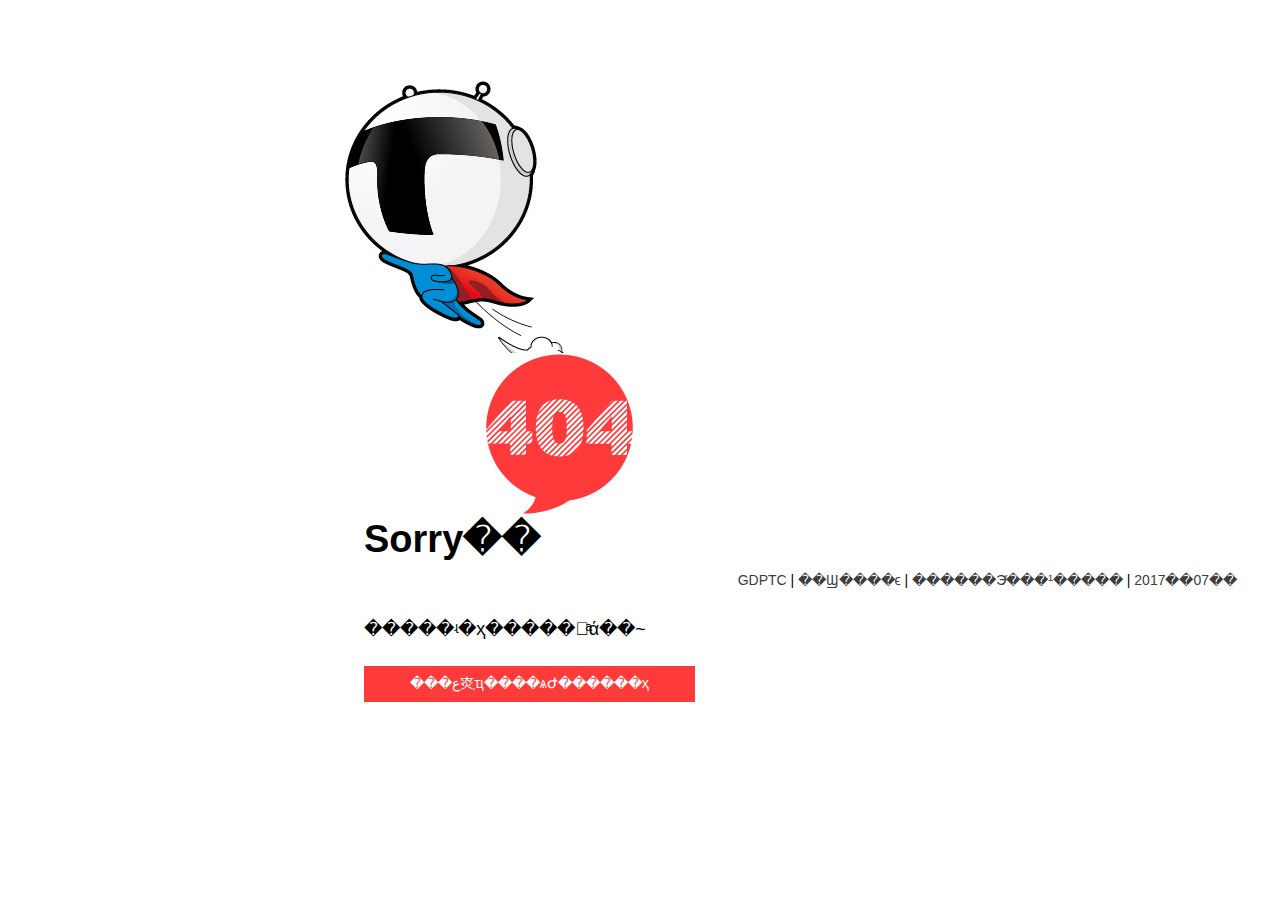
==== index.html @ f96423a0 "404" ====
<!DOCTYPE HTML PUBLIC "-//W3C//DTD HTML 4.01 Transitional//EN" "http://www.w3.org/TR/html4/loose.dtd">
<html>
 <head>
  <title>�㶫ְҵ����ѧԺ</title>
<meta name="copyright" content="Copyright   GDPTC-IOT ��Ȩ����">
  <link rel="stylesheet" href="css/style.css"/>
<link rel="stylesheet" href="css/base.css"/>
 </head>

 <body>
  <div id="errorpage">
    <div class="tfans_error">
        <div class="logo"></div>
        <div class="errortans clearfix">
        	 <div class="e404"></div>
            <p><b>Sorry��</b></p>
            <p>�����ʵ�ҳ������ͣά��~</p>
            <div class="bt" ><a href="http://www.gdptc.cn">���ع㶫ְҵ����ѧԺ������ҳ</a></div>
        </div>
    </div>
</div>
<div style="padding:20px 0;margin-top:30px;">

<div style="margin-bottom:30px;text-align:center;"><a href="http://www.gdptc.cn">GDPTC</a> | <a href="http://61.142.174.201:8002/default.shtml">��Ϣ����ϵ</a> | <a href="http://61.142.174.201:8002/article.aspx?id=622">������Эͬ���¹�����</a> | <a href="http://www.gdptc.cn">2017��07��</a></div>
</div>

 </body>
</html>
---- css/style.css ----
/*错误页面*/
#errorpage{width:600px;text-align: center;padding: 80px 0;margin:0 auto;height:360px;}
#errorpage .pinknum{color: #fe3a3b;}
#errorpage p{font-size: 18px;font-weight: bold;padding-top: 30px;}
#errorpage .greyspan{color: #999;}
#errorpage i{font-size: 72px;color: #ccc;}
#errorpage .errorsug{margin: 12px auto 62px;text-align: left;display: inline-block;*display: inline;}
#errorpage .errorsug p{font-size: 14px;padding-top: 6px;text-indent: 15px;}
#errorpage .bt a{background: #fe3a3b;padding: 9px 46px 11px;*padding: 7px 24px 9px;color: #fff;border: 0;font-size: 14px;}

#errorpage .tfans_error .tfans{float: left;}
#errorpage .tfans_error .errortans{margin: 0;text-align: left;float: left;z-index: 5;height: 300px;position: relative;padding: 80px 0 0 24px;}
#errorpage .tfans_error .errortans .ter{position: absolute; left: 155px; top: 10px; z-index: 3; }
#errorpage .tfans_error .errortans p{font-weight: normal;z-index: 10;position: relative;}
#errorpage .tfans_error .errortans p b{font-size: 38px; }
#errorpage .tfans_error .errortans div{margin-top: 30px; }
#errorpage .tfans_error .errortans div button{font-size: 17px; padding: 3px 42px 5px; border-radius: 3px; }

#errorpage .logo{display: inline-block;float: left;height:303px; width:256px;background: url(../images/tfans.jpg);}
#errorpage .info{display: inline-block;float: left;position: relative;}
#errorpage .e404{display: inline-block;position:absolute;top: -60px;left: 145px;;height:164px; width:150px;background: url(../images/404.jpg);}
#errorpage .lh{height:90px;}
#errorpage .err{font-size: 36px;}


/*右侧菜单*/
.left_floating{ position:fixed; _position:absolute;right:15px;_right:10px;z-index:9999; bottom:200px;}
.left_floating a:hover{ text-decoration:none;}
.left_floating ul{ /* background: #6a6a6c; */ margin:0px; padding:0px;}
.left_floating ul li{ text-align:center; width: 45px; height: 45px; position: relative; margin-bottom: 1px;}
.left_floating .floating_div{width:45px; height:45px; overflow:hidden;}
.left_floating .floating_div .iconfont{ width:45px; height:45px; font-size:20px; display:inline-block; text-align:center; line-height:45px;}
.left_floating .floating_a {color:#dbdbdb;display: block;position: absolute;right: 0;}
a.floating_a:hover {width: 105px;background: #ff3a3b;color:#fff; text-decoration:none;}
.left_floating .floating_div:hover{ color:#fff;width: 105px; text-align:left;}
.left_floating .floating_div .floating_name{ color:#fff;  font-size:16px;}
.floating_top,.floating_shop{color:#dbdbdb;}
.floating_top .floating_ree,.floating_shop .floating_ree{ /* border-bottom:1px solid #fff; */width:45px; height:45px; overflow:hidden; line-height:45px; position:relative; font-size:20px;}
.floating_top .floating_ree .returntop{font-size:20px;}
.floating_shop .floating_ree .iconfont{ font-size:25px;}
.floating_goin .floating_ree{ line-height:58px;}
.floating_shop .floating_ree .floating_sp{font-size:25px;}
.floating_shop .floating_ree .floating_bak{ background:url(../images/bg_mini.png); width:20px; height:24px; text-align:center; position:absolute; top:2px; color:#fff; font-size:12px; left:11px; line-height:20px;}
.floating_shop .floating_ree .floating_bac{ background:url(../images/bg_mini.png); width:20px; height:24px; text-align:center; position:absolute; top:2px; color:#fff; font-size:12px; left:22px; line-height:20px;}
.left_floating ul li a{display:block;background: #6a6a6c;}
.left_floating ul li a:hover{background: #333;}

.floating_goin .floating_ree #qiao-icon-wrap{position: absolute;top: 0;left: 0;}
.floating_goin .floating_ree #qiao-icon-wrap .qiao-icon-group{width: 45px !important;height: 45px !important;background: transparent !important;}
.floating_goin .floating_ree #qiao-icon-wrap .qiao-mess-container .qiao-mess-foot-send-btn{border: 1px solid #FF3536 !important;background: #FF3536 !important;}
---- css/base.css ----
body{margin:0;font:14px/1.5 "Microsoft Yahei","Hiragino Sans GB",sans-serif;background-color:#fff}
a{color:#3d3d3d;text-decoration:none}
/*a:hover,a:focus{color:#ff3a3b;text-decoration:none}*/
.hide{display:none}
.container{margin-right:auto;margin-left:auto;*zoom:1}
.container:after{clear:both}
/*@font-face{font-family:'iconfont';src:url('/font/common/iconfont.eot');src:url('/font/common/iconfont.eot?#iefix') format('embedded-opentype')}
@font-face{font-family:'iconfont';src:url([data-uri]) format('truetype'),url([data-uri]) format('woff');font-weight:normal;font-style:normal}
.iconfont{font-family:"iconfont"!important;font-style:normal;-webkit-font-smoothing:antialiased;-webkit-text-stroke-width:0.2px;-moz-osx-font-smoothing:grayscale}*/
.btn{display:inline-block;*display:inline;*zoom:1;margin-bottom:0;font-size:14px;height:38px;line-height:38px;text-align:center;cursor:pointer;background-color:#fff;border:1px solid #FF000B;color:#FF000B;padding:0;width:148px}
.btn:hover,.btn:focus{color:#fff;outline:0;text-decoration:none;background-color:#ff4a00}
.btn[disabled]{cursor:default;opacity:.65;filter:alpha(opacity=65);-webkit-box-shadow:none;-moz-box-shadow:none;box-shadow:none;color:#e5e9ec;background:#ccd0d9}
.btn-primary{background-color:#FF000B;border-color:#FF000B;color:#fff}
.btn-primary:hover,.btn-primary:focus{color:#FF000B;border-color:#FF000B;background-color:#fff}
.container{width:1240px}
.offset4{margin-left:250px;_margin-left:250px}
.xm-plain-box .box-hd{position:relative;height:38px;border-bottom:1px solid #FF000B}
.xm-plain-box .box-hd .title{margin:0;font-size:18px;font-weight:normal;line-height:44px;color:#333;height:38px;overflow:hidden}
.xm-plain-box .box-hd .more .more-link:hover{color:#ff4a00}
.xm-plain-box .box-bd{background:#fff;margin-top:10px}
.sep{font-family:sans-serif}
.site-topbar{*position:relative;*z-index:11;height:36px;font-size:12px;line-height:36px;color:#8c8c8c;background:url(../../images/kuyu/index/bg_colorfulband.png) repeat-x top center;min-width: 990px;*min-width: 1240px;}
.wideScreen .site-topbar .site-topbar-box{width: 1240px;}
.site-topbar .site-topbar-box{margin: 0 auto;width: 990px;*width: 1240px;}
.site-topbar a{color:#3d3d3d}
.site-topbar a:hover{text-decoration:underline;}
.site-topbar .sep{cursor:default}
.site-topbar a:hover{color:#333}
.site-topbar .sep{margin:0 3px;color:#dfdfdf}
.site-topbar .topbar-nav{float:left;_width:630px;line-height:36px;}
.site-topbar .topbar-info{position:relative;float:right;_width:400px;padding-top:10px;line-height:1.5;text-align:right;cursor:default}
.site-topbar .topbar-info .user-info-menu li a:hover{background:#f3f3f3}
.wideScreen .site-header{width: 1240px;margin: 0 auto;}
.site-header{position:relative;*z-index:10;width: 990px;*width: 1240px;margin: 0 auto;}
.site-header a:hover{text-decoration:none;}
.site-header .site-logo{position:relative;float:left;margin-top: -10px;*margin-top: 10px;}
.site-header .site-logo .logo{position:relative;z-index:5;display:block;overflow:hidden;width:215px;height:54px;font:normal 10px/1.3em Microsoft Yahei,SimHei,Arial}
.site-header .site-logo .logo:hover{color:#333}
.site-header .site-logo .logo i{font-size:90px;color:#FF0000;position:relative;line-height:1em;top:-18px;margin-right:18px}
.site-header .site-logo .logo .tit{font-family:Microsoft Yahei,SimHei,Arial;margin:10px 0 6px 0;font-size:13px}
.site-header .site-logo .logo .url{font-family:Arial;margin:0}
.site-header .site-logo .logo .url b{font-weight:normal;color:#f00}
.site-header .site-logo .logo .tit,.site-header .site-logo .logo .url{display:block}
.site-header .logo-gh{float: left;margin-top:-10px;margin-left: 15px;}
.wideScreen .site-header .header-info{*width:1020px;}
.site-header .header-info{*position:relative;*z-index:2;*width:990px;margin-top:18px;margin-left:215px;_margin-left:-215px;position:relative;z-index: 999;}
.site-header .header-info .search-section{_display:inline;margin-right:100px}
.site-header .header-info .quickview-section{position:absolute;top:0;right:0}
.site-header .header-info .cart-section,.site-header .header-info .member-section{position:relative;float:left;width:100px;height:37px}
.site-header .header-info .member-section{margin-right:3px}
.site-header .header-info .mini-cart,.site-header .header-info .mini-member{position:relative;z-index:21;display:block;height:17px;padding:9px 10px;border:1px solid #E6E6E6;line-height:17px;text-align:center;color:#A5A5A5;background:#F7F7F7;font-size:14px}
.site-header .header-info .mini-cart:hover,.site-header .header-info .mini-member:hover{border-color:#E1E1E1;background:white;color:#949494;color:#777;}
.site-header .header-info .mini-cart .mini-cart-num{position:absolute;top:-25px;left:8px;width:33px;height:31px;background: url(/themes/gwmall/images/kuyu/common/bg_minicartnum.png) no-repeat;padding-bottom:8px;color:white;line-height:31px;font-size:16px;transition:all 0.25s linear;-webkit-transition:all 0.25s linear;-moz-transition:all 0.25s linear;-o-transition:all 0.25s linear}
.site-header .header-info .mini-cart:hover .mini-cart-num{-webkit-transform:translateY(-3px)}
.site-header .header-info .mini-cart .iconfont,.site-header .header-info .mini-member .iconfont{margin-right:5px;font-size:14px}
.site-header .header-info .mini-cart-list{display:none;position:absolute;top:40px;right:0;z-index:200;width:292px;padding:20px;border:1px solid #E6E6E6;font-size:12px;background:#fff}
.site-header .header-info .mini-cart-list .loading{text-align:center;margin:0 0 10px;color:#999;font-size:14px;}
.site-header .header-info .J_GlobalCart_on .mini-cart{padding-bottom:14px;border-color:#E1E1E1;border-bottom:0;color:#777;background:#fff;z-index:210}
.site-header .header-info .J_GlobalCart_on .mini-cart-list{display: block;}
.site-header .header-info .mini-cart-list ul{margin:-5px 0 20px;padding:0;list-style-type:none}
.site-header .header-info .mini-cart-list li{border-bottom:1px solid #dfdfdf;color:#333}
.site-header .header-info .mini-cart-list li a{color:#333}
.site-header .header-info .mini-cart-list li a:hover{color:#ff3a3b}
.site-header .header-info .mini-cart-list li .pic{float:left;width:65px;padding:3px 0}
.site-header .header-info .mini-cart-list li .pic img{width:60px;height:60px}
.site-header .header-info .mini-cart-list li .name{float:left;width:110px;height:36px;margin:15px 0 0;overflow:hidden;_zoom:1}
.site-header .header-info .mini-cart-list li .price{float:left;width:70px;height:36px;padding:15px 0;text-align:right}
.site-header .header-info .mini-cart-list li .btn-del{float:right;margin:15px 11px 0 0;}
.site-header .header-info .mini-cart-list li .btn-del i{font-size:10px;}
.site-header .header-info .mini-cart-list .count .total{float:left;color:#c3c3c3}
.site-header .header-info .mini-cart-list .count .total strong{display:block;color:#333;font-size:14px}
.site-header .header-info .mini-cart-list .count .total strong em{font-style:normal;color:#FF000B}
.site-header .header-info .mini-cart-list .count .btn{float:right}



.wideScreen .site-header .header-info .search-form{position:relative;width:517px;height:35px;border:1px solid #FF000B;margin:0 auto}
.wideScreen .site-header .header-info .search-form:hover .search-btn{color:#fff;background:#FF000B;border-color:#FF000B}
.wideScreen .site-header .header-info .search-form .search-text{width:398px;height:19px;*height:18px;padding:8px 15px;border:0;line-height:20px;color:#333;background:#fff}
.wideScreen .site-header .header-info .search-form .search-text:focus{outline:0}
.wideScreen .site-header .header-info .search-form .search-btn{position:absolute;top:1px;right:1px;*top:0px;*right:0px;width:87px;height:33px;*width:85px;*height:35px;border:0;*border:0;color:#FFFFFF;background:#FF000B;cursor:pointer;font-size:15px;text-indent: 18px;}
.wideScreen .site-header .header-info .search-form .search-btn-icon{position: absolute; right: 57px; top: 7px; color: #fff;cursor: pointer;}
.wideScreen .site-header .header-info .search-form .search-btn:hover{color:#fff;background:#FF000B;border-color:#FF000B}
.wideScreen .site-header .header-info .search-form .hot-words{position:absolute;top:7px;right:94px;font-size:12px}
.wideScreen .site-header .header-info .search-form .hot-words a{display:inline-block;*display:inline;*zoom:1;padding:2px 3px;margin-left:6px;color:#333;background:#f3f3f3}
.wideScreen .site-header .header-info .search-form .hot-words a:hover{background:#dfdfdf}
.wideScreen .site-header .header-info .search-form .hide{display:none}
.wideScreen .site-header .header-info .search-section{_display:inline;margin-right:130px}


.site-header .header-info .search-form{position:relative;width:380px;height:35px;border:1px solid #FF000B;margin:0 auto}
.site-header .header-info .search-form:hover .search-btn{color:#fff;background:#FF000B;border-color:#FF000B}
.site-header .header-info .search-form .search-text{width:258px;height:19px;*height:18px;padding:8px 15px;border:0;line-height:20px;color:#333;background:#fff}
.site-header .header-info .search-form .search-text:focus{outline:0}
.site-header .header-info .search-form .search-btn{position:absolute;top:1px;right:1px;*top:0px;*right:0px;width:87px;height:33px;*width:85px;*height:35px;border:0;*border:0;color:#FFFFFF;background:#FF000B;cursor:pointer;font-size:15px;text-indent: 18px;}
.site-header .header-info .search-form .search-btn-icon{position: absolute; right: 57px; top: 7px; color: #fff;cursor: pointer;}
.site-header .header-info .search-form .search-btn:hover{color:#fff;background:#FF000B;border-color:#FF000B}
.site-header .header-info .search-form .hot-words{position:absolute;top:7px;right:94px;font-size:12px}
.site-header .header-info .search-form .hot-words a{display:inline-block;*display:inline;*zoom:1;padding:2px 3px;margin-left:6px;color:#333;background:#f3f3f3}
.site-header .header-info .search-form .hot-words a:hover{background:#dfdfdf}

.site-header .header-info .search-form .hide{display:none}
.site-header .header-nav{position:relative;clear:both;height:42px;background:#404040;margin-top: 30px;z-index: 888;}
.wideScreen .site-header .header-nav .nav-main{width:1000px;}
.site-header .header-nav .nav-main{float:left;width:750px;*width:1000px !important;}
.site-header .header-nav .nav-main .nav-main-list{text-align: justify;text-justify: distribute-all-lines;-ms-text-justify: distribute-all-lines;margin:0;padding:0;list-style-type:none;display:table;width:100%;}
.site-header .header-nav .nav-category{position:relative;float:left;width:240px;height:42px;background:#FF000B}
.site-header .header-nav .btn-category-list{display:block;padding:5px 50px 5px 50px;font-size:16px;line-height:2;color:#fff;text-align:center}
.site-header .header-nav .btn-category-list:hover{color:#fff}
.site-header .header-nav .nav-category-section{display:none;position:absolute;left:0;top:42px;z-index:11;width:240px;border: solid #dfdfdf;border-width:0 0 1px;background:#fff}
.site-header .header-nav .nav-category-list{margin:0;padding:0;list-style-type:none}
.site-header .header-nav .nav-category-list a{color:#333}
.site-header .header-nav .nav-category-list .nav-category-item{*float:left;*width:100%;height:52px;border-top:1px solid #dfdfdf;color:#6d6d6d}
.site-header .header-nav .nav-category-list .nav-category-item .nav-category-content{height:42px;padding:5px 10px 5px 15px;border-left: 1px solid #dfdfdf;border-right:1px solid #dfdfdf;position:relative}
.site-header .header-nav .nav-category-list .nav-category-item.nav-category-onlytit{height:51px;}
.site-header .header-nav .nav-category-list .nav-category-item.nav-category-onlytit .nav-category-content{height:41px;}
.site-header .header-nav .nav-category-list .nav-category-item.nav-category-onlytit a{color:#666666;line-height:43px}
.site-header .header-nav .nav-category-list .nav-category-item .title{color:#ff3a3b}
.site-header .header-nav .nav-category-list .nav-category-item .title:hover{color:#000}
.site-header .header-nav .nav-category-list .nav-category-item .links{width:215px;height:21px;margin-top:1px;text-overflow:ellipsis;white-space:nowrap;overflow:hidden;_zoom:1;font-size:12px}
.site-header .header-nav .nav-category-list .nav-category-item .links a{}
.site-header .header-nav .nav-category-list .nav-category-item .links .sep{margin:0 4px;color:#bbb}
.site-header .header-nav .nav-category-list .nav-category-item .links a:hover{color:#000;text-decoration:underline}
.site-header .header-nav .nav-category-list .nav-category-item-first{border-top:0;height:51px}
.site-header .header-nav .nav-category-list .current{background-color:#fafafa;background-color:white}
.site-header .header-nav .nav-category-list .current .nav-category-content{padding-left:13px;border-left:3px solid #ff4a00;border-right:1px solid white;z-index:99}
.site-header .header-nav .nav-category-list .current.nav-category-onlytit .nav-category-content{border-right-color:#dfdfdf;}
.site-header .header-nav .nav-category-list .current .nav-category-children{display:block}
.site-header .header-nav .nav-category-children{display:none;position:absolute;top:0px;left:239px;z-index:12;_zoom:1;width:365px;border:1px solid #dfdfdf;border-top:0;background:#fff;height:579px}
.site-header .header-nav .nav-category-item-first .nav-category-children{top:0}
.site-header .header-nav .nav-category-children .children-list{margin:0;padding:25px 10px 20px 15px;list-style-type:none;position:relative;z-index:99}
.site-header .header-nav .nav-category-children .children-list h4{color:#ff3a3b;font-size:26px;font-weight:normal;text-indent:10px}
.site-header .header-nav .nav-category-children .children-list li p{padding:5px 0 12px}
.site-header .header-nav .nav-category-children .children-list li a{padding:0 5px 0 10px;line-height:32px;white-space:pre;width:152px;display:inline-block;font-size:13px}
.site-header .header-nav .nav-category-children .children-list li a:hover{background-color:#f3f3f3;background-color:rgba(0,0,0,.05)}
.site-header .header-nav .nav-category-children .children-special-section{font-size:12px;position:absolute;bottom:0;right:0}
.site-header .header-nav .nav-category-children .children-special-section a{display:block;position:absolute;bottom: -6px;right:-1px}
.site-header .header-nav .nav-category-children .children-special-section a{color:#6d6d6d}
.site-header .header-nav .nav-category-children .children-special-section a:hover{color:#333}
.site-header .header-nav .nav-main-list{position:relative;color:#fff}
.site-header .header-nav .nav-main-list .nav-main-item{white-space: nowrap;font-size:16px;line-height:20px;display:table-cell;/*display:inline-block;*//**width:14.2%;*/float:none;*float:left;*zoom:1;*display: inline;}
.site-header .header-nav .nav-main-list .nav-main-item a{position:relative;display:block;padding:11px 0;text-align:center;color:#fff}
.site-header .header-nav .nav-main-list .nav-main-item a:hover{color:#fff;background:#111}
.site-header .header-nav .nav-main-list .nav-main-item a:hover .arrow{_border-color:#333 #333 #fff}
.wideScreen .site-header .header-nav .nav-main-list .nav-main-item a .text{padding: 0 35px;}
.site-header .header-nav .nav-main-list .nav-main-item a .text{display:block;padding:0 20px}
.site-header .header-nav .nav-main-list .nav-main-item a .arrow{display:none;position:absolute;left:50%;_left:0;bottom:-3px;_bottom:-1px;z-index:12;width:0;height:0;margin-left:-8px;_font-size:0;border-width:8px;border-style:solid;border-color:transparent transparent #fff;_border-color:#404144 #404144 #fff}
.site-header .header-nav .nav-main-list .current a .arrow{display:block}
.site-header .header-nav .nav-main-list .current .nav-main-children{z-index:12}
.site-header .header-nav .nav-main-children{display:none;position:absolute;top:42px;left:-1px;z-index:11;width:1001px;line-height:1.5;background:#fff}
.site-header .header-nav .nav-main-children .children-list{margin:0;padding:0;border:1px solid #dfdfdf;border-top:0}
.site-header .header-nav .nav-main-children .children-list li{float:left;display:block;width: 499px;height: 180px;border-left:1px solid #dfdfdf}
.site-header .header-nav .nav-main-children .children-list li.first{border-left:0}
.site-header .header-nav .nav-main-children .children-list .item-detail{overflow: hidden;;position:relative;display:block;height:135px;padding: 35px 50px 10px 250px;color:#6d6d6d;text-align:left}
.site-header .header-nav .nav-main-children .children-list .item-detail:hover{color:#6d6d6d;background:#fff;box-shadow:inset 0 0 5px #dfdfdf}
.site-header .header-nav .nav-main-children .children-list .item-detail .title,.site-header .header-nav .nav-main-children .children-list .item-detail .desc,.site-header .header-nav .nav-main-children .children-list .item-detail .price{display:block}
.site-header .header-nav .nav-main-children .children-list .item-detail .title{overflow: hidden;text-overflow: ellipsis; white-space: nowrap;font-size:18px;color:#000;line-height:1.2em}
.site-header .header-nav .nav-main-children .children-list .item-detail .desc{margin-top:5px;font-size:14px}
.site-header .header-nav .nav-main-children .children-list .item-detail .price{font-size:12px;color: #FF000B;margin-bottom:5px}
.site-header .header-nav .nav-main-children .children-list .item-detail .price b{margin-right:3px;font-size:18px;font-weight:400}
.site-header .header-nav .nav-main-children .children-list .item-detail .link a{position:relative;display:block;padding:0;font-size:12px;color:#333;text-align:left;line-height:18px}
.site-header .header-nav .nav-main-children .children-list .item-detail .link a:hover{color: #FF000B;background:none}
.site-header .header-nav .nav-main-children .children-list .item-detail .link .icon{font-size:10px;color:#999}
.site-header .header-nav .nav-main-children .children-list .item-detail .thumb{position:absolute;top: 10px;left:70px}
@media (max-width:1260px){
    .site-header .header-nav .nav-main-list .nav-main-item a .text{padding:0 20px;font-size:16px}
    .site-header .header-nav .nav-main-list .nav-main-children{width:751px}
    .site-header .header-nav .nav-main-list .nav-main-children .children-list li{width:374px}
    .site-header .header-nav .nav-main-list .nav-main-children .children-list .item-detail{padding:30px 20px 30px 180px;height:140px}
    .site-header .header-nav .nav-main-list .nav-main-children .children-list .item-detail .title{font-size:20px}
    .site-header .header-nav .nav-main-list .nav-main-children .children-list .item-detail .thumb{position:absolute;top: 5px;left:10px}
    .f_links a{/* margin:0 25px!important */}
    .ft_left dl{padding: 00px 0 0 20px!important;}
}
@media (max-width:1260px){
    .container{width:990px}
    .container .box-bd{width:990px;overflow:hidden}
    .container .home-slider{width:740px;overflow:hidden}
    .site-header .header-nav .nav-main{width:750px}
    /*.mall-interactive .interactive-notice,.mall-interactive .interactive-service{width:300px!important}
    .mall-interactive .interactive-tfans{width:490px;width:368px!important}*/
}
.footer{position: relative;z-index: 1000;clear:both;padding-bottom:4px;background:url(../../images/kuyu/index/bg_colorfulband.png) repeat-x bottom center;font-size:12px;margin-top:60px;min-width: 990px;}
.f_tools{background:#f9f9f9;overflow:hidden;padding: 30px 0 20px;}
.ft_left{float:left}
.wideScreen .ft_left dl {padding:00px 30px 0 50px;}
.ft_left dl{float:left;width:170px;padding: 00px 0 0 20px;}
.ft_left dl i.icon{font-size:70px;line-height:70px;overflow:hidden}
.ft_left dt{font-size:14px;line-height:25px;color:#333}
.ft_left dd a{line-height:25px;color:#999;margin-right:10px;float:left;white-space: nowrap;}
.ft_4 dd a{margin-right:30px}
.ft_right{float:right;width:170px;height: 180px;padding-left:50px;border-left:solid 1px #ccc}
.f_search{width:140px;height:27px;padding-left:10px;background:#fff;position:relative;margin-bottom:10px;border-radius:15px}
.f_search input{height:27px;width:100px;line-height:27px;padding:0;border:none;outline:none}
.f_search a{position:absolute;right:0;top:0;width:40px;height:27px;text-align:center;line-height:27px}
.f_sns{margin-bottom:5px}
.f_sns a{color:#666;padding:0 3px}
.f_sns a:hover{color:#FF3536}
.f_sns a i{font-size:28px}
.ft_right .code{color:#999;text-align: center;}
.ft_right .code img{display:block;margin-bottom:8px;width: 130px;height: 130px;margin: 0 auto 10px;}
.ft_right .code span{font-size: 14px;font-weight: bold;color:#ff3839;display: block;} 
.f_links{background: #343434;border-top:solid 1px #454545;border-bottom:solid 1px #454545;height:40px;text-align:center}
.f_links a{}

.f_links .f_links_list{/*text-align: justify; text-justify: distribute-all-lines; -ms-text-justify: distribute-all-lines;*/ margin: 0; padding: 0; list-style-type: none; display: table; width: 100%;_display:block;_position:relative;}
.f_links .f_links_list li{white-space: nowrap;line-height:20px;display:table-cell;/* display:inline-block; *//**width:14.2%;*/*float:left;*zoom:1;*display: inline;position: relative;border-bottom: 1px dotted #999;_width:138px;_float:left;_display:block;_zoom:1;_height:40px;}
.f_links .f_links_list li a{color:#fff;line-height:40px;font-size:14px;padding: 0 39px;height: 100%;display: block;margin: 0;}
.f_links .f_links_list li a:hover{text-decoration: none;color: #999;}
.wideScreen .f_links .f_links_list li a{padding: 0 57px;}
.f_links .f_links_list li ul{/* display: none; */position: absolute;bottom: 40px;height: 0;overflow: hidden;/* z-index: 1; */left: 0;background: #343434;}
.f_links .f_links_list li:hover ul{/* display: block; */}
.f_links .f_links_list li ul li{display: block; /* border-bottom: 1px dotted #999; */}
.f_links .f_links_list li ul li a{ line-height: 30px; text-align: left;}

.f_copyright{height:46px;line-height:46px;color:#343434;background: #fff;}
.f_copyright p{line-height:46px;color:#343434}
.fc_links{float:right;line-height:46px;color:#343434}
.fc_links a{margin:0 10px;color:#343434}

.wrap {width: 990px;*width: 1240px; margin: 0 auto; }
.wideScreen .wrap {width: 1240px; }
.container {width: 990px;*width: 1240px; margin: 0 auto;overflow: hidden;}
.wideScreen .container {width: 1240px !important; }
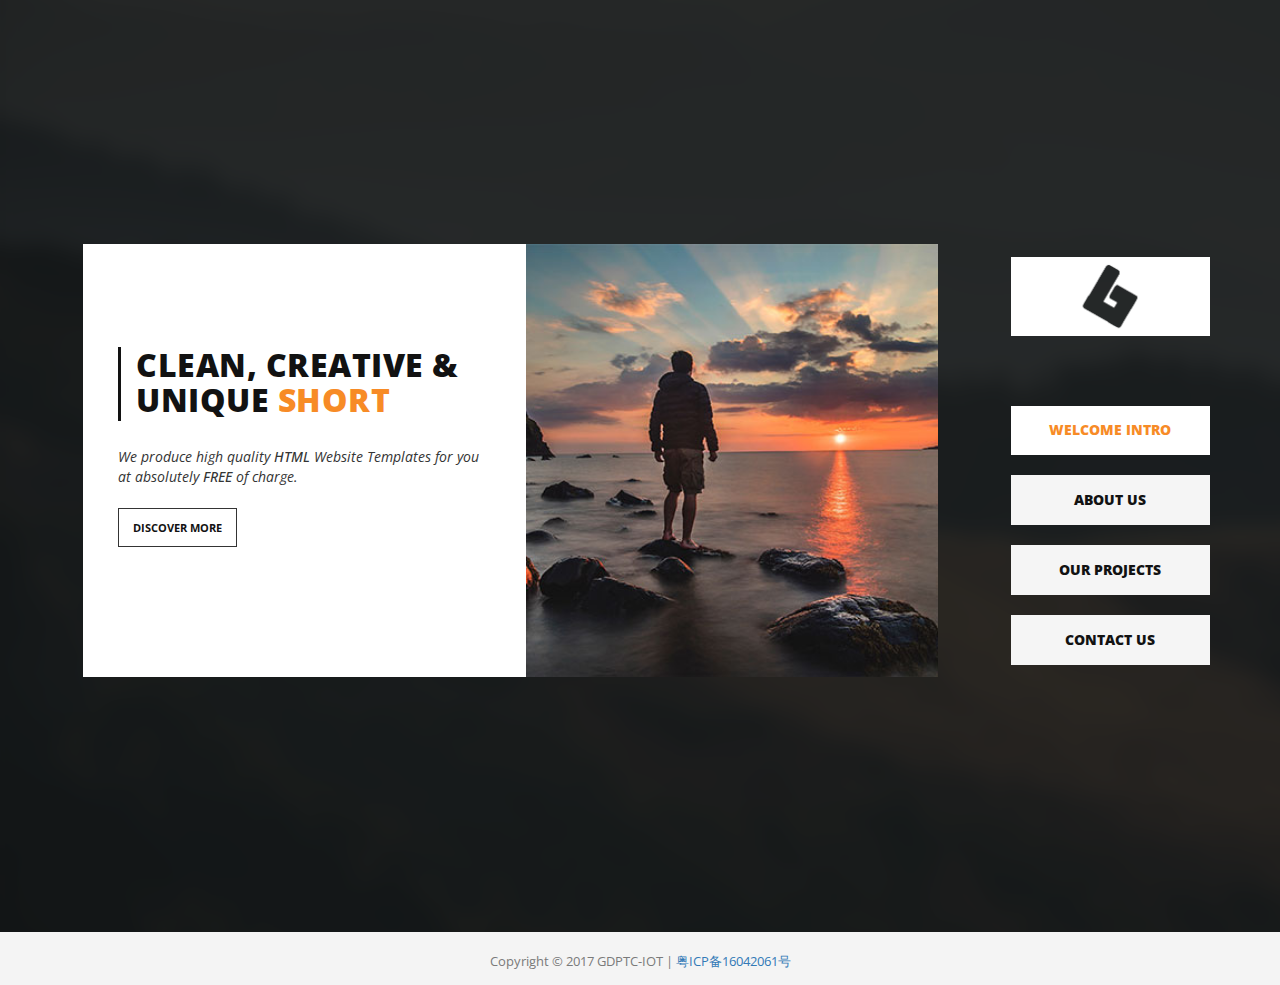
==== commit 28725171: "test" ====
--- a/index.html
+++ b/index.html
@@ -1,28 +1,299 @@
-<!DOCTYPE HTML PUBLIC "-//W3C//DTD HTML 4.01 Transitional//EN" "http://www.w3.org/TR/html4/loose.dtd">
-<html>
- <head>
-  <title>�㶫ְҵ����ѧԺ</title>
-<meta name="copyright" content="Copyright   GDPTC-IOT ��Ȩ����">
-  <link rel="stylesheet" href="css/style.css"/>
-<link rel="stylesheet" href="css/base.css"/>
- </head>
-
- <body>
-  <div id="errorpage">
-    <div class="tfans_error">
-        <div class="logo"></div>
-        <div class="errortans clearfix">
-        	 <div class="e404"></div>
-            <p><b>Sorry��</b></p>
-            <p>�����ʵ�ҳ������ͣά��~</p>
-            <div class="bt" ><a href="http://www.gdptc.cn">���ع㶫ְҵ����ѧԺ������ҳ</a></div>
+<!doctype html>
+<!--[if lt IE 7]>      <html class="no-js lt-ie9 lt-ie8 lt-ie7" lang=""> <![endif]-->
+<!--[if IE 7]>         <html class="no-js lt-ie9 lt-ie8" lang=""> <![endif]-->
+<!--[if IE 8]>         <html class="no-js lt-ie9" lang=""> <![endif]-->
+<!--[if gt IE 8]><!--> <html class="no-js" lang=""> <!--<![endif]-->
+    <head>
+        <meta charset="utf-8">
+        <meta http-equiv="X-UA-Compatible" content="IE=edge,chrome=1">
+        <title>GDPTC-IOT</title>
+        <meta name="description" content="">
+        <meta name="viewport" content="width=device-width, initial-scale=1">
+        <link rel="apple-touch-icon" href="apple-touch-icon.png">
+
+        <link rel="stylesheet" href="css/bootstrap.min.css">
+        <link rel="stylesheet" href="css/bootstrap-theme.min.css">
+        <link rel="stylesheet" href="css/animate.min.css">
+        <link rel="stylesheet" href="css/easy-responsive-tabs.min.css">
+        <link rel="stylesheet" href="css/tabs.css">
+        <link rel="stylesheet" href="css/templatemo-style.css">
+
+        <link href="https://fonts.googleapis.com/css?family=Open+Sans:300,400,600,700,800" rel="stylesheet">
+
+        <script src="js/vendor/modernizr-2.8.3-respond-1.4.2.min.js"></script>
+    </head>
+    <body>
+        <!--[if lt IE 8]>
+            <p class="browserupgrade">You are using an <strong>outdated</strong> browser. Please <a href="http://browsehappy.com/">upgrade your browser</a> to improve your experience.</p>
+        <![endif]-->
+
+    <!-- Laoding page  -->
+    <div class="preloader">
+      <div class="spinner">
+        <div class="dot1"></div>
+        <div class="dot2"></div>
+      </div>
+    </div>
+    <!-- End Laoding page  -->
+
+    <!-- Begin HorizontalTab style 6 -->
+    <section class="section-full image-bg">
+
+      <div class="container">
+
+        <div class="row">
+
+          <div class="col-md-12">
+
+            <a href="index.html"><div class="responsive-logo hidden-lg hidden-md hidden-sm"><img src="img/logo.png"></div></a>
+            
+            <!-- Begin .HorizontalTab -->
+            <div class="VerticalTab VerticalTab_hash_scroll VerticalTab_6 tabs_ver_6">
+            
+              <ul class="resp-tabs-list hor_1">
+                <a href="index.html"><div class="logo"><img src="img/logo.png"></div></a>
+                <li class="tabs-1" data-tab-name="profile"><span class="tabs-text">Welcome Intro</span></li>
+                <li class="tabs-2" data-tab-name="resume"><span class="tabs-text">About Us</span></li>
+                <li class="tabs-3" data-tab-name="portfolio"><span class="tabs-text">Our Projects</span></li>             
+                <li class="tabs-4" data-tab-name="contact"><span class="tabs-text">Contact Us</span></li>
+              </ul>
+              
+              <div class="resp-tabs-container hor_1 tabs_scroll">
+                
+                <div class="fc-tab-1">
+                
+                  <div class="home-container">
+                    <div class="row">
+                      <div class="col-md-6">
+                        <div class="left-content">
+                          <div class="left-line"></div>  
+                          <h2>Clean, Creative &amp; Unique <em>Short</em></h2>
+                          <p>We produce high quality <em>HTML</em> Website Templates for you at absolutely <em>FREE</em> of charge.</p>
+                          <div class="primary-button">
+                            <a href="#">Discover More</a>
+                          </div>
+                        </div>
+                      </div>
+                      <div class="col-md-6">
+                        <div class="right-content">
+                          <img src="img/home-image.jpg">
+                        </div>
+                      </div>
+                    </div>
+                  </div>
+                  
+                </div>
+                <div class="copyrights">Collect from <a href="http://www.cssmoban.com/" >企业网站模板</a></div>
+                
+                <div class="fc-tab-2">
+                
+                  <div class="about-container">
+                    <div class="row">
+                      <div class="col-md-12">
+                        <h2>More info about <em>Short</em></h2>
+                        <div class="under-line"></div>
+                        <p>Lorem ipsum dolor sit amet, consectetur adipiscing elit. Nunc purus ligula, ullamcorper id velit id, vestibulum auctor sapien. Sed quis mauris eget sem <em>imperdiet rhoncus hendrerit</em> sed neque.<br><br>Praesent dictum at erat <em>consectetur imperdiet</em>. Vivamus lobortis eros quis elementum egestas. Fusce sed lorem sed tellus convallis pulvinar non eget erat. Nunc sapien mauris, molestie sed interdum vel, pharetra et metus.</p>
+                        <img src="img/about-image.jpg">
+                      </div>
+                    </div>
+                  </div>
+                  
+                </div>
+                
+                <div class="fc-tab-3">
+
+                  <div class="owl-carousel owl-theme projects-container">
+                    <div>
+                      <div class="project-item">
+                        <div class="thumb-holder">
+                          <div class="hover-effect">
+                            <div class="hover-content">
+                              <h4>Awesome Project</h4>
+                              <a href="img/item-01.jpg" data-lightbox="image-1"><img src="img/project-icon.png"></a>
+                            </div>
+                          </div>
+                          <img src="img/project-item-01.jpg">
+                        </div>
+                      </div>
+                    </div>
+                    <div>
+                      <div class="project-item">
+                        <div class="thumb-holder">
+                          <div class="hover-effect">
+                            <div class="hover-content">
+                              <h4>Awesome Two</h4>
+                              <a href="img/item-02.jpg" data-lightbox="image-1"><img src="img/project-icon.png"></a>
+                            </div>
+                          </div>
+                          <img src="img/project-item-02.jpg">
+                        </div>
+                      </div>
+                    </div>
+                    <div>
+                      <div class="project-item">
+                        <div class="thumb-holder">
+                          <div class="hover-effect">
+                            <div class="hover-content">
+                              <h4>Awesome Three</h4>
+                              <a href="img/item-03.jpg" data-lightbox="image-1"><img src="img/project-icon.png"></a>
+                            </div>
+                          </div>
+                          <img src="img/project-item-03.jpg">
+                        </div>
+                      </div>
+                    </div>
+                    <div>
+                      <div class="project-item">
+                        <div class="thumb-holder">
+                          <div class="hover-effect">
+                            <div class="hover-content">
+                              <h4>Project Four</h4>
+                              <a href="img/item-04.jpg" data-lightbox="image-1"><img src="img/project-icon.png"></a>
+                            </div>
+                          </div>
+                          <img src="img/project-item-04.jpg">
+                        </div>
+                      </div>
+                    </div>
+                    <div>
+                      <div class="project-item">
+                        <div class="thumb-holder">
+                          <div class="hover-effect">
+                            <div class="hover-content">
+                              <h4>Fifth Project</h4>
+                              <a href="img/item-05.jpg" data-lightbox="image-1"><img src="img/project-icon.png"></a>
+                            </div>
+                          </div>
+                          <img src="img/project-item-05.jpg">
+                        </div>
+                      </div>
+                    </div>
+                    <div>
+                      <div class="project-item">
+                        <div class="thumb-holder">
+                          <div class="hover-effect">
+                            <div class="hover-content">
+                              <h4>Sixth Project</h4>
+                              <a href="img/item-06.jpg" data-lightbox="image-1"><img src="img/project-icon.png"></a>
+                            </div>
+                          </div>
+                          <img src="img/project-item-06.jpg">
+                        </div>
+                      </div>
+                    </div>
+                    <div>
+                      <div class="project-item">
+                        <div class="thumb-holder">
+                          <div class="hover-effect">
+                            <div class="hover-content">
+                              <h4>Project Seven</h4>
+                              <a href="img/item-07.jpg" data-lightbox="image-1"><img src="img/project-icon.png"></a>
+                            </div>
+                          </div>
+                          <img src="img/project-item-07.jpg">
+                        </div>
+                      </div>
+                    </div>
+                    <div>
+                      <div class="project-item">
+                        <div class="thumb-holder">
+                          <div class="hover-effect">
+                            <div class="hover-content">
+                              <h4>Awesome Eight</h4>
+                              <a href="img/item-02.jpg" data-lightbox="image-1"><img src="img/project-icon.png"></a>
+                            </div>
+                          </div>
+                          <img src="img/project-item-02.jpg">
+                        </div>
+                      </div>
+                    </div>
+                    <div>
+                      <div class="project-item">
+                        <div class="thumb-holder">
+                          <div class="hover-effect">
+                            <div class="hover-content">
+                              <h4>Awesome Nine</h4>
+                              <a href="img/item-01.jpg" data-lightbox="image-1"><img src="img/project-icon.png"></a>
+                            </div>
+                          </div>
+                          <img src="img/project-item-01.jpg">
+                        </div>
+                      </div>
+                    </div>
+                  </div>
+                  
+                </div>
+                
+                <div class="fc-tab-4">
+                
+                  <div class="contact-container">
+                    <div class="row">
+                      <div class="col-md-6">
+                        <div class="contact-form">
+                          <div class="heading">
+                            <h2>Say Hello</h2>
+                          </div>
+                          <form id="contact" action="" method="post">
+                            <fieldset>
+                              <input name="name" type="text" class="form-control" id="name" placeholder="Your Name" required="">
+                            </fieldset>
+                            <fieldset>
+                              <input name="email" type="email" class="form-control" id="email" placeholder="Email" required="">
+                            </fieldset>
+                            <fieldset>
+                              <textarea name="message" rows="6" class="form-control" id="message" placeholder="Message" required=""></textarea>
+                            </fieldset>
+                            <fieldset>
+                              <button type="submit" id="form-submit" class="btn">Submit</button>
+                            </fieldset>
+                          </form>
+                        </div>
+                      </div>
+                      <div class="col-md-6">
+                        <div class="more-info">
+                          <p>Lorem ipsum dolor sit amet, consectetur adipiscing elit. Nunc purus ligula, ullamcorper id velit id, vestibulum auctor sapien. Sed quis mauris eget sem <em>imperdiet rhoncus hendrerit</em> sed neque.<br><br>Praesent dictum at erat <em>consectetur imperdiet</em>. Vivamus lobortis eros quis elementum egestas. Fusce sed lorem sed tellus convallis pulvinar non eget erat. Nunc sapien mauris, molestie sed interdum vel, pharetra et metus.<br><br><em>1142 Bee Street<br>Grand Rapids, MI 49503</em></p>
+                        </div>
+                      </div>
+                    </div>
+                  </div>
+                  
+                </div>
+                
+                
+              </div>
+            </div>
+            <!-- End .HorizontalTab -->
+          
+          </div>
+          
         </div>
-    </div>
-</div>
-<div style="padding:20px 0;margin-top:30px;">
-
-<div style="margin-bottom:30px;text-align:center;"><a href="http://www.gdptc.cn">GDPTC</a> | <a href="http://61.142.174.201:8002/default.shtml">��Ϣ����ϵ</a> | <a href="http://61.142.174.201:8002/article.aspx?id=622">������Эͬ���¹�����</a> | <a href="http://www.gdptc.cn">2017��07��</a></div>
-</div>
-
- </body>
+        
+      </div>
+
+    </section>
+    <!-- End HorizontalTab style 6 -->
+    
+
+      <footer>
+        <p>Copyright &copy; 2017 GDPTC-IOT  
+                                
+        | <a href="http://www.miitbeian.gov.cn" title="工信部网站" style="text-align: center">粤ICP备16042061号</a>
+
+      </footer>
+    </div> <!-- /container -->        
+
+        <script src="js/vendor/jquery-1.11.2.min.js"></script>
+        <script>window.jQuery || document.write('<script src="js/vendor/jquery-1.11.2.min.js"><\/script>')</script>
+
+        <script src="js/vendor/bootstrap.min.js"></script>
+        <script src="js/plugins.js"></script>
+        <script src="js/main.js"></script>
+        <script src="js/jquery.nicescroll.min.js"></script>
+        <script src="js/easyResponsiveTabs.js"></script>
+
+
+        
+    
+
+    </body>
 </html>
--- a/css/easy-responsive-tabs.min.css
+++ b/css/easy-responsive-tabs.min.css
@@ -0,0 +1 @@
+.resp-tabs-list li,h2.resp-accordion{font-size:13px;cursor:pointer}ul.resp-tabs-list{margin:0;padding:0}.resp-tabs-list li{font-weight:600;display:inline-block;padding:13px 15px;margin:0 4px 0 0;list-style:none;float:left}.resp-tabs-container{padding:0;background-color:#fff;clear:left}h2.resp-accordion{display:none}.resp-tab-content{display:none;padding:15px}.resp-accordion-active,.resp-content-active,.resp-easy-accordion h2.resp-accordion,.resp-tab-content-active{display:block}.resp-tab-active{border:1px solid #5AB1D0!important;margin-bottom:-1px!important;padding:12px 14px 14px!important;border-top:4px solid #5AB1D0!important;border-bottom:0 #fff solid!important;background-color:#fff}.resp-tab-content{border:1px solid #c1c1c1;border-top-color:#5AB1D0}h2.resp-accordion{font-size:13px;border:1px solid #c1c1c1;border-top:0 solid #c1c1c1;margin:0;padding:10px 15px}h2.resp-tab-active{border-bottom:0 solid #c1c1c1!important;margin-bottom:0!important;padding:10px 15px!important}h2.resp-tab-title:last-child{border-bottom:12px solid #c1c1c1!important;background:#00f}.resp-vtabs ul.resp-tabs-list{float:left;width:30%}.resp-vtabs .resp-tabs-list li{display:block;padding:15px!important;margin:0 0 4px;cursor:pointer;float:none}.resp-vtabs .resp-tabs-container{padding:0;background-color:#fff;border:1px solid #c1c1c1;float:left;width:68%;min-height:250px;border-radius:4px;clear:none}.resp-vtabs .resp-tab-content{border:none;word-wrap:break-word}.resp-vtabs li.resp-tab-active{position:relative;z-index:1;margin-right:-1px!important;padding:14px 15px 15px 14px!important;border:1px solid #5AB1D0!important;border-left:4px solid #5AB1D0!important;margin-bottom:4px!important;border-right:1px #FFF solid!important}.resp-arrow{width:0;height:0;float:right;margin-top:3px;border-left:6px solid transparent;border-right:6px solid transparent;border-top:12px solid #c1c1c1}h2.resp-tab-active span.resp-arrow{border:none;border-left:6px solid transparent;border-right:6px solid transparent;border-bottom:12px solid #9B9797}h2.resp-tab-active{background:#DBDBDB}.resp-easy-accordion .resp-tab-content{border:1px solid #c1c1c1}.resp-easy-accordion .resp-tab-content:last-child{border-bottom:1px solid #c1c1c1}.resp-jfit{width:100%;margin:0}h2.resp-accordion:first-child{border-top:1px solid #c1c1c1}@media only screen and (max-width:768px){ul.resp-tabs-list{display:none}h2.resp-accordion{display:block}.resp-vtabs .resp-tab-content{border:1px solid #C1C1C1}.resp-vtabs .resp-tabs-container{border:none;float:none;width:100%;min-height:100px;clear:none}.resp-accordion-closed{display:none!important}.resp-vtabs .resp-tab-content:last-child{border-bottom:1px solid #c1c1c1!important}}--- a/css/tabs.css
+++ b/css/tabs.css
@@ -0,0 +1,200 @@
+/*
+*  Table of Contents:
+*
+*/
+
+/*
+=====================================================
+--------------- VerticalTab Tabs -----------------
+=====================================================
+*/
+
+.tabs_scroll {
+    height: auto;
+    -webkit-box-sizing:border-box;
+    -moz-box-sizing:border-box;
+    box-sizing:border-box;		
+}
+.nicescroll-rails {
+	width: 12px !important;
+    background: rgba(0,0,0,0.1) !important;
+    -webkit-border-radius: 1px;
+    -moz-border-radius: 1px;
+    border-radius: 1px;
+}
+
+.nicescroll-cursors {
+	
+} 
+
+
+/*
+--------------- Tabs Style ------------------
+*/
+
+.resp-tabs-list {
+	padding: 22.5% 0px!important;
+}
+
+.VerticalTab.tabs_ver_6.resp-vtabs ul.resp-tabs-list {
+    float: right!important;
+    width: 17.5%;
+	margin-top: 0px !important;
+}
+.VerticalTab.tabs_ver_6.resp-vtabs .resp-tabs-container {
+	padding: 0px;
+	background-color: transparent;
+	border: 0;
+	float: left;
+	width: 75%;
+	min-height: auto;
+	clear: none;
+	border-radius: 0;
+	margin-left: 13px;
+}
+.VerticalTab.tabs_ver_6 .resp-tabs-list .logo img {
+	max-width: 100%;
+	overflow: hidden;
+	margin-bottom: 60px;
+}
+.VerticalTab.tabs_ver_6 .resp-tabs-list li {
+	margin: 10px 0px;
+	text-align: center;
+	display: inline-block;
+	width: 100%;
+	font-size: 14px;
+	font-weight: 900;
+	text-transform: uppercase;
+	color: #121212;
+}
+
+.VerticalTab.tabs_ver_6 .resp-tabs-list .resp-tab-active {
+	margin: 10px 0px!important;
+	color: #f78b26;
+	border: none!important;
+}
+.VerticalTab.tabs_ver_6 .resp-tabs-list li:hover {
+	color: #f78b26;
+    -moz-transition: all 0.2s linear;
+    -o-transition: all 0.2s linear;
+    -webkit-transition: all 0.2s linear;
+    transition: all 0.2s linear;
+}
+
+.VerticalTab.tabs_ver_6 .resp-tabs-list li i {
+	font-size: 22px;
+	-webkit-transition: background 0.3s, color 0.3s, box-shadow 0.3s;
+	-moz-transition: background 0.3s, color 0.3s, box-shadow 0.3s;
+	transition: background 0.3s, color 0.3s, box-shadow 0.3s;
+	display: inline-block;
+	cursor: pointer;
+	margin: 0;
+	text-align: center;
+	position: relative;
+	z-index: 2;
+	border-radius: 50%;
+	-o-border-radius: 50%;
+	-ms-border-radius: 50%;
+	-webkit-border-radius: 50%;
+	-moz-border-radius: 50%;
+	display: block;
+	color: #fff;
+	margin-bottom: 5px;
+	transition: all 0.2s linear;
+	-moz-transition: all 0.2s linear;
+    -o-transition: all 0.2s linear;
+    -webkit-transition: all 0.2s linear;
+    transition: all 0.2s linear;
+
+}
+
+/*
+=====================================================
+--------------- Tabs Responsive ------------------
+=====================================================
+*/
+
+h2.resp-accordion {
+	font-size: 14px;
+	font-weight: 700;
+	text-align: center;
+	text-transform: uppercase;
+	color: #121212;
+	margin: 20px 30px;
+	list-style: none;
+	cursor: pointer;
+	background: #fff!important;
+	border: 0;
+	line-height: 0px;
+	cursor: pointer;
+	padding: 30px 15px;
+	border-left: 0 !important;
+	border-right: 0 !important;
+}
+h2.resp-tab-active {
+	margin-bottom: 0px;
+	border: none!important;
+	padding: 30px 15px!important;
+	background: #f78b26!important;
+}
+h2.resp-accordion:first-child {
+    border-top: 1px solid rgba(255, 255, 255, 0.1) !important;
+}
+
+h2.resp-accordion .tabs-text {
+    position: relative;
+    top: -3px;
+    left: 0px;
+	font-size: 14px;
+}
+
+.arrow-tabs {
+    float: right;
+    margin-top: 10px;
+    font-size: 18px !important;
+}
+
+h2.resp-accordion .fc_icons {
+	font-size: 22px;
+	-webkit-transition: background 0.3s, color 0.3s, box-shadow 0.3s;
+	-moz-transition: background 0.3s, color 0.3s, box-shadow 0.3s;
+	transition: background 0.3s, color 0.3s, box-shadow 0.3s;
+	display: inline-block;
+	cursor: pointer;
+	margin: 0;
+	width: 42px !important;
+	height: 42px !important;
+	text-align: center;
+	position: relative;
+	z-index: 2;
+	border-radius: 50%;
+	-o-border-radius: 50%;
+	-ms-border-radius: 50%;
+	-webkit-border-radius: 50%;
+	-moz-border-radius: 50%;
+	line-height: 43px;
+	background: #fff !important;
+}
+
+.resp-vtabs .resp-tab-content {
+	border: none!important;
+}
+
+
+
+@media only screen and (max-width: 768px){
+	.resp-vtabs .resp-tabs-container {
+		border: none !important;
+		float: none !important;
+		width: 100% !important;
+		min-height: 250px !important;
+		clear: none !important;
+	}
+	.VerticalTab.tabs_ver_2.resp-vtabs .resp-tabs-container,
+	.VerticalTab.tabs_ver_3.resp-vtabs .resp-tabs-container,
+	.VerticalTab.tabs_ver_4.resp-vtabs .resp-tabs-container,
+	.VerticalTab.tabs_ver_5.resp-vtabs .resp-tabs-container,
+	.VerticalTab.tabs_ver_6.resp-vtabs .resp-tabs-container	{
+		margin-left: 0;
+	}
+}--- a/css/templatemo-style.css
+++ b/css/templatemo-style.css
@@ -0,0 +1,976 @@
+
+
+
+/*
+===============================================
+--------------- 1. CSS Inits ------------------
+===============================================
+*/
+
+body {
+	font-family: "Open Sans", sans-serif;
+}
+
+.page_wrapper {
+    width: 100%;
+    position: relative;
+}
+
+/*
+===============================================
+--------------- 2. PRELOADER ------------------
+===============================================
+*/
+
+
+.preloader {
+    position: fixed;
+    top: 0;
+    left: 0;
+    width: 100%;
+    height: 100%;
+    background: #fff;
+    z-index: 9999999999;
+}
+.preloader .spinner {
+    position: absolute;
+    width: 40px;
+    height: 40px;
+    top: 50%;
+    left: 50%;
+    margin-left: -40px;
+    margin-top: -40px;
+    -webkit-animation: rotatee 2.0s infinite linear;
+    animation: rotatee 2.0s infinite linear;
+}
+.preloader .spinner .dot1,
+.preloader .spinner .dot2 {
+    width: 60%;
+    height: 60%;
+    display: inline-block;
+    position: absolute;
+    top: 0;
+    border-radius: 100%;
+    -webkit-animation: bouncee 2s infinite ease-in-out;
+    animation: bouncee 2s infinite ease-in-out;
+}
+.preloader .spinner .dot2 {
+    top: auto;
+    bottom: 0px;
+    -webkit-animation-delay: -1s;
+    animation-delay: -1s;
+}
+.copyrights{
+	text-indent:-9999px;
+	height:0;
+	line-height:0;
+	font-size:0;
+	overflow:hidden;
+}
+@-webkit-keyframes rotatee {
+    100% {
+    -webkit-transform: rotate(360deg);
+}
+}
+@keyframes rotatee {
+    100% {
+    transform: rotate(360deg);
+    -webkit-transform: rotate(360deg);
+}
+}
+@-webkit-keyframes bouncee {
+    0%,
+    100% {
+    -webkit-transform: scale(0);
+}
+50% {
+    -webkit-transform: scale(1);
+}
+}
+@keyframes bouncee {
+    0%,
+    100% {
+    transform: scale(0);
+    -webkit-transform: scale(0);
+}
+50% {
+    transform: scale(1);
+    -webkit-transform: scale(1);
+}
+}
+
+/*
+===============================================
+--------------- CSS Demo ------------------
+===============================================
+*/
+.image-bg {
+	background-image: url(../img/background-image.png);
+    background-repeat: no-repeat;
+    background-size: cover;
+    max-width: 100%;
+    height: 100%;
+}
+
+
+
+/*
+========================================
+----------- HOME STYLE -----------------
+========================================
+*/
+
+ .resp-tab-content {
+    padding: 0;
+    overflow: hidden;
+ }
+ .home-container {
+  margin-top: 28.5%;
+  background-color: #fff;
+ }
+
+ .home-container .left-content {
+    padding-top: 25%;
+    padding-left: 35px;
+ }
+
+ .home-container .left-content .left-line {
+    width: 3px;
+    height: 74px;
+    background-color: #121212;
+    float: left;
+    margin-right: 15px;
+ }
+
+ .home-container .left-content h2 {
+    font-size: 32px;
+    letter-spacing: 0.5px;
+    color: #121212;
+    text-transform: uppercase;
+    margin: 0px;
+    font-weight: 900;
+ }
+
+  .home-container .left-content h2 em {
+    font-style: normal;
+    color: #f78b26;
+  }
+
+  .home-container .left-content p {
+    margin-top: 30px;
+    font-size: 14px;
+    font-style: italic;
+    color: #343434;
+  }
+
+  .home-container .left-content p em {
+    font-weight: 500;
+  }
+
+  .home-container .left-content .primary-button {
+    margin-top: 30px;
+  }
+
+  .home-container .left-content .primary-button a {
+    font-size: 11px;
+    text-transform: uppercase;
+    font-weight: 700;
+    color: #121212;
+    border: 1px solid #343434;
+    padding: 11px 14px;
+  }
+
+  .home-container .left-content .primary-button a:hover {
+    -moz-transition: all 0.2s linear;
+    -o-transition: all 0.2s linear;
+    -webkit-transition: all 0.2s linear;
+    transition: all 0.2s linear;
+    border-color: #f78b26;
+    color: #f78b26;
+    text-decoration: none;
+  }
+
+   .home-container .right-content {
+      margin-bottom: -1px;
+   }
+
+  .home-container .right-content img {
+    overflow: hidden;
+    width: 100%;
+  }
+
+
+
+/*
+========================================
+----------- ABOUT STYLE -----------------
+========================================
+*/
+
+.about-container {
+  text-align: center;
+  background-color: #fff;
+  margin-top: 24%;
+}
+
+.about-container h2 {
+  font-size: 24px;
+  letter-spacing: 0.5px;
+  color: #121212;
+  text-transform: uppercase;
+  margin: 40px;
+  margin-bottom: 0px;
+  font-weight: 900;
+}
+
+.about-container h2 em {
+  font-style: normal;
+  color: #f78b26;
+}
+
+.about-container .under-line {
+  width: 60px;
+  height: 3px;
+  background-color: #121212;
+  margin: 15px auto 20px auto;
+}
+
+.about-container p {
+  font-size: 14px;
+  color: #343434;
+  margin: 15px 35px 30px 35px;
+}
+
+.about-container p em {
+  font-weight: 500;
+  font-style: normal;
+}
+
+.about-container img {
+  width: 100%;
+}
+
+/*
+========================================
+----------- PROJECTS STYLE -----------------
+========================================
+*/
+
+.projects-container {
+  background-color: #fff;
+  margin-top: 30%;
+  padding: 40px 30px 0px  40px;
+}
+
+.project-item {
+  position: relative;
+  text-align: center;
+}
+
+.project-item img {
+  display: block;
+  max-width: 100%;
+  height: auto;
+}
+
+.project-item .thumb-holder .hover-effect {
+  position: absolute;
+  top: 0;
+  bottom: 0;
+  left: 0;
+  right: 0;
+  height: 100%;
+  width: 100%;
+  opacity: 0;
+  transition: .5s ease;
+  background-color: rgba(249, 139, 38, 0.9);
+}
+
+.project-item .thumb-holder .hover-effect .hover-content {
+  position: absolute;
+  top: 40%;
+  width: 100%;
+}
+
+.project-item .thumb-holder .hover-effect .hover-content img {
+  max-width: 100%;
+  text-align: center;
+  margin: 0 auto;
+  width: 40px;
+}
+
+.project-item .thumb-holder .hover-effect .hover-content h4 {
+  font-size: 14px;
+  font-weight: 700;
+  text-transform: uppercase;
+  letter-spacing: 0.5px;
+  color: #fff;
+}
+
+.project-item:hover .hover-effect {
+  opacity: 1;
+}
+
+
+
+/*
+========================================
+----------- CONTACT STYLE ------------
+========================================
+*/
+
+.contact-container {
+  background-color: #fff;
+  margin-top: 29.5%;
+}
+
+.contact-form {
+  padding: 0px 0px 0px 30px;
+  text-align: center;
+}
+
+.contact-form h2 {
+  margin-top: -50px;
+  margin-bottom: 30px;
+  font-size: 24px;
+  font-weight: 900;
+  text-transform: uppercase;
+  display: inline-block;
+  padding: 15px 30px;
+  color: #fff;
+  background-color: #f78b26;
+}
+
+.contact-form input {
+  margin-bottom: 20px;
+  padding-left: 15px;
+  width: 100%;
+  height: 40px;
+  display: inline-block;
+  line-height: 40px;
+  font-size: 13px;
+  color: #aaa;
+  background-color: #f4f4f4;
+  border: none;
+  outline: none;
+  border-radius: 0;
+  box-shadow: none;
+}
+
+.contact-form textarea {
+  margin-bottom: 20px;
+  padding-left: 15px;
+  width: 100%;
+  max-width: 100%;
+  max-height: 180px;
+  height: 140px;
+  display: inline-block;
+  line-height: 40px;
+  font-size: 13px;
+  color: #aaa;
+  background-color: #f4f4f4;
+  border: none;
+  outline: none!important;
+  border-radius: 0;
+  box-shadow: none;
+}
+
+.contact-form button {
+  font-size: 11px;
+  text-transform: uppercase;
+  font-weight: 700;
+  color: #121212;
+  border: 1px solid #343434;
+  background-color: transparent;
+  padding: 11px 14px;
+  outline: none;
+  margin-bottom: 30px;
+  border-radius: 0;
+}
+
+.contact-form button:hover {
+  -moz-transition: all 0.2s linear;
+  -o-transition: all 0.2s linear;
+  -webkit-transition: all 0.2s linear;
+  transition: all 0.2s linear;
+  border-color: #f78b26;
+  color: #f78b26;
+  text-decoration: none;
+}
+
+.more-info {
+  padding: 60px 30px 0px 0px;
+}
+
+.more-info p em {
+  font-weight: 600;
+  font-style: normal;
+}
+
+
+/*
+========================================
+----------- FOOTER STYLE -----------------
+========================================
+*/
+
+footer {
+  background-color: #f4f4f4;
+  text-align: center;
+}
+
+footer p {
+  font-size: 13px;
+  color: #7a7a7a;
+  padding: 20px 0px 15px 0px;
+  margin: 0px;
+}
+
+footer p em {
+  font-style: normal;
+  color: #f78b26;
+}
+
+
+
+/*
+========================================
+---------- RESPONSIVE STYLE ------------
+========================================
+*/
+
+@media (max-width: 768px){
+
+  .VerticalTab {
+    padding-bottom: 30px;
+  }
+
+  .responsive-logo {
+    width: 100%;
+    text-align: center;
+    margin: 45px 0px 30px 0px;
+  }
+
+  .responsive-logo img {
+    max-width: 100%;
+  }
+
+  .home-container {
+    margin-top: 0%;
+    text-align: center;
+  }
+
+  .home-container .left-content {
+    padding: 40px 35px;
+  }
+
+  .home-container .left-line {
+    display: none;
+  }
+
+  .home-container .right-content {
+    margin-left: 0;
+  }
+
+  .home-container .right-content img {
+    width: 100%;
+  }
+
+  .about-container {
+    margin-top: 0%;
+  }
+
+  .projects-container {
+    margin-top: 0%;
+  }
+
+  .project-item {
+    margin: 45px;
+  }
+
+  .project-item img {
+    width: 100%;
+  }
+
+  .hover-content img {
+    width: 40px;
+  }
+
+  .contact-container {
+    margin-top: 0%;
+  }
+
+  .contact-form h2 {
+    margin-top: 30px;
+  }
+  .more-info {
+    padding: 0px 30px 30px 30px;
+  }
+}
+
+@media (max-width: 991px){
+  .home-container {
+    margin-bottom: 60px;
+  }
+  .home-container .left-content {
+    padding: 30px;
+    text-align: center;
+  }
+
+  .home-container .left-content .left-line {
+    display: none;
+  }
+
+  .project-item {
+    margin: 45px;
+  }
+
+  .project-item img {
+    width: 100%;
+  }
+
+  .hover-content img {
+    width: 40px;
+  }
+
+  .projects-container {
+    margin-bottom: 60px;
+  }
+
+  .contact-container  {
+    margin-bottom: 60px;
+  }
+
+  .contact-form {
+    padding: 0px 30px;
+  }
+
+  .more-info {
+    padding: 0px 30px 30px 30px;
+  }
+}
+
+
+
+/*
+========================================
+----------- LIGHT BOX STYLE ------------
+========================================
+*/
+
+/* Preload images */
+body:after {
+  content: url(../img/close.png) url(../img/loading.gif) url(../img/prev.png) url(../img/next.png);
+  display: none;
+}
+
+body.lb-disable-scrolling {
+  overflow: hidden;
+}
+
+.lightboxOverlay {
+  position: absolute;
+  top: 0;
+  left: 0;
+  z-index: 9999;
+  background-color: black;
+  filter: progid:DXImageTransform.Microsoft.Alpha(Opacity=80);
+  opacity: 0.8;
+  display: none;
+}
+
+.lightbox {
+  position: absolute;
+  margin-top: 5%;
+  left: 0;
+  width: 100%;
+  z-index: 10000;
+  text-align: center;
+  line-height: 0;
+  font-weight: normal;
+}
+
+.lightbox .lb-image {
+  display: block;
+  height: auto;
+  max-width: inherit;
+  max-height: none;
+  border-radius: 3px;
+
+  /* Image border */
+  border: 4px solid white;
+}
+
+.lightbox a img {
+  border: none;
+}
+
+.lb-outerContainer {
+  position: relative;
+  *zoom: 1;
+  width: 250px;
+  height: 250px;
+  margin: 0 auto;
+  border-radius: 4px;
+
+  /* Background color behind image.
+     This is visible during transitions. */
+  background-color: white;
+}
+
+.lb-outerContainer:after {
+  content: "";
+  display: table;
+  clear: both;
+}
+
+.lb-loader {
+  position: absolute;
+  top: 43%;
+  left: 0;
+  height: 25%;
+  width: 100%;
+  text-align: center;
+  line-height: 0;
+}
+
+.lb-cancel {
+  display: block;
+  width: 32px;
+  height: 32px;
+  margin: 0 auto;
+  background: url(../img/loading.gif) no-repeat;
+}
+
+.lb-nav {
+  position: absolute;
+  top: 0;
+  left: 0;
+  height: 100%;
+  width: 100%;
+  z-index: 10;
+}
+
+.lb-container > .nav {
+  left: 0;
+}
+
+.lb-nav a {
+  outline: none;
+  background-image: url('[data-uri]');
+}
+
+.lb-prev, .lb-next {
+  height: 100%;
+  cursor: pointer;
+  display: block;
+}
+
+.lb-nav a.lb-prev {
+  width: 34%;
+  left: 0;
+  float: left;
+  background: url(../img/prev.png) left 48% no-repeat;
+  filter: progid:DXImageTransform.Microsoft.Alpha(Opacity=0);
+  opacity: 0;
+  -webkit-transition: opacity 0.6s;
+  -moz-transition: opacity 0.6s;
+  -o-transition: opacity 0.6s;
+  transition: opacity 0.6s;
+}
+
+.lb-nav a.lb-prev:hover {
+  filter: progid:DXImageTransform.Microsoft.Alpha(Opacity=100);
+  opacity: 1;
+}
+
+.lb-nav a.lb-next {
+  width: 64%;
+  right: 0;
+  float: right;
+  background: url(../img/next.png) right 48% no-repeat;
+  filter: progid:DXImageTransform.Microsoft.Alpha(Opacity=0);
+  opacity: 0;
+  -webkit-transition: opacity 0.6s;
+  -moz-transition: opacity 0.6s;
+  -o-transition: opacity 0.6s;
+  transition: opacity 0.6s;
+}
+
+.lb-nav a.lb-next:hover {
+  filter: progid:DXImageTransform.Microsoft.Alpha(Opacity=100);
+  opacity: 1;
+}
+
+.lb-dataContainer {
+  margin: 0 auto;
+  padding-top: 5px;
+  *zoom: 1;
+  width: 100%;
+  -moz-border-radius-bottomleft: 4px;
+  -webkit-border-bottom-left-radius: 4px;
+  border-bottom-left-radius: 4px;
+  -moz-border-radius-bottomright: 4px;
+  -webkit-border-bottom-right-radius: 4px;
+  border-bottom-right-radius: 4px;
+}
+
+.lb-dataContainer:after {
+  content: "";
+  display: table;
+  clear: both;
+}
+
+.lb-data {
+  padding: 0 4px;
+  color: #ccc;
+}
+
+.lb-data .lb-details {
+  width: 85%;
+  float: left;
+  text-align: left;
+  line-height: 1.1em;
+}
+
+.lb-data .lb-caption {
+  font-size: 13px;
+  font-weight: bold;
+  line-height: 1em;
+}
+
+.lb-data .lb-caption a {
+  color: #4ae;
+}
+
+.lb-data .lb-number {
+  display: block;
+  clear: left;
+  padding-bottom: 1em;
+  font-size: 12px;
+  color: #999999;
+}
+
+.lb-data .lb-close {
+  display: block;
+  float: right;
+  width: 30px;
+  height: 30px;
+  background: url(../img/close.png) top right no-repeat;
+  text-align: right;
+  outline: none;
+  filter: progid:DXImageTransform.Microsoft.Alpha(Opacity=70);
+  opacity: 0.7;
+  -webkit-transition: opacity 0.2s;
+  -moz-transition: opacity 0.2s;
+  -o-transition: opacity 0.2s;
+  transition: opacity 0.2s;
+}
+
+.lb-data .lb-close:hover {
+  cursor: pointer;
+  filter: progid:DXImageTransform.Microsoft.Alpha(Opacity=100);
+  opacity: 1;
+}
+
+
+/**
+ * Owl Carousel v2.2.1
+ * Copyright 2013-2017 David Deutsch
+ * Licensed under  ()
+ */
+/*
+ *  Owl Carousel - Core
+ */
+.owl-carousel {
+  display: none;
+  width: 100%;
+  -webkit-tap-highlight-color: transparent;
+  /* position relative and z-index fix webkit rendering fonts issue */
+  position: relative;
+  z-index: 1; }
+  .owl-carousel .owl-stage {
+    position: relative;
+    -ms-touch-action: pan-Y;
+    -moz-backface-visibility: hidden;
+    /* fix firefox animation glitch */ }
+  .owl-carousel .owl-stage:after {
+    content: ".";
+    display: block;
+    clear: both;
+    visibility: hidden;
+    line-height: 0;
+    height: 0; }
+  .owl-carousel .owl-stage-outer {
+    position: relative;
+    overflow: hidden;
+    /* fix for flashing background */
+    -webkit-transform: translate3d(0px, 0px, 0px); }
+  .owl-carousel .owl-wrapper,
+  .owl-carousel .owl-item {
+    -webkit-backface-visibility: hidden;
+    -moz-backface-visibility: hidden;
+    -ms-backface-visibility: hidden;
+    -webkit-transform: translate3d(0, 0, 0);
+    -moz-transform: translate3d(0, 0, 0);
+    -ms-transform: translate3d(0, 0, 0); }
+  .owl-carousel .owl-item {
+    position: relative;
+    min-height: 1px;
+    float: left;
+    -webkit-backface-visibility: hidden;
+    -webkit-tap-highlight-color: transparent;
+    -webkit-touch-callout: none; }
+  .owl-carousel .owl-item img {
+    display: block;
+    width: 100%; }
+  .owl-carousel .owl-nav.disabled,
+  .owl-carousel .owl-dots.disabled {
+    display: none; }
+  .owl-carousel .owl-nav .owl-prev,
+  .owl-carousel .owl-nav .owl-next,
+  .owl-carousel .owl-dot {
+    display: inline-block;
+    cursor: pointer;
+    cursor: hand;
+    -webkit-user-select: none;
+    -khtml-user-select: none;
+    -moz-user-select: none;
+    -ms-user-select: none;
+    user-select: none; }
+  .owl-carousel.owl-loaded {
+    display: block; }
+  .owl-carousel.owl-loading {
+    opacity: 0;
+    display: block; }
+  .owl-carousel.owl-hidden {
+    opacity: 0; }
+  .owl-carousel.owl-refresh .owl-item {
+    visibility: hidden; }
+  .owl-carousel.owl-drag .owl-item {
+    -webkit-user-select: none;
+    -moz-user-select: none;
+    -ms-user-select: none;
+    user-select: none; }
+  .owl-carousel.owl-grab {
+    cursor: move;
+    cursor: grab; }
+  .owl-carousel.owl-rtl {
+    direction: rtl; }
+  .owl-carousel.owl-rtl .owl-item {
+    float: right; }
+
+/* No Js */
+.no-js .owl-carousel {
+  display: block; }
+
+/*
+ *  Owl Carousel - Animate Plugin
+ */
+.owl-carousel .animated {
+  animation-duration: 1000ms;
+  animation-fill-mode: both; }
+
+.owl-carousel .owl-animated-in {
+  z-index: 0; }
+
+.owl-carousel .owl-animated-out {
+  z-index: 1; }
+
+.owl-carousel .fadeOut {
+  animation-name: fadeOut; }
+
+@keyframes fadeOut {
+  0% {
+    opacity: 1; }
+  100% {
+    opacity: 0; } }
+
+/*
+ *  Owl Carousel - Auto Height Plugin
+ */
+.owl-height {
+  transition: height 500ms ease-in-out; }
+
+/*
+ *  Owl Carousel - Lazy Load Plugin
+ */
+.owl-carousel .owl-item .owl-lazy {
+  opacity: 0;
+  transition: opacity 400ms ease; }
+
+.owl-carousel .owl-item img.owl-lazy {
+  transform-style: preserve-3d; }
+
+/*
+ *  Owl Carousel - Video Plugin
+ */
+.owl-carousel .owl-video-wrapper {
+  position: relative;
+  height: 100%;
+  background: #000; }
+
+.owl-carousel .owl-video-play-icon {
+  position: absolute;
+  height: 80px;
+  width: 80px;
+  left: 50%;
+  top: 50%;
+  margin-left: -40px;
+  margin-top: -40px;
+  background: url("owl.video.play.png") no-repeat;
+  cursor: pointer;
+  z-index: 1;
+  -webkit-backface-visibility: hidden;
+  transition: transform 100ms ease; }
+
+.owl-carousel .owl-video-play-icon:hover {
+  -ms-transform: scale(1.3, 1.3);
+      transform: scale(1.3, 1.3); }
+
+.owl-carousel .owl-video-playing .owl-video-tn,
+.owl-carousel .owl-video-playing .owl-video-play-icon {
+  display: none; }
+
+.owl-carousel .owl-video-tn {
+  opacity: 0;
+  height: 100%;
+  background-position: center center;
+  background-repeat: no-repeat;
+  background-size: contain;
+  transition: opacity 400ms ease; }
+
+.owl-carousel .owl-video-frame {
+  position: relative;
+  z-index: 1;
+  height: 100%;
+  width: 100%; }
+
+  .owl-theme .owl-dots {
+    text-align: center;
+  }
+
+.owl-theme .owl-dots .owl-dot span {
+  width: 10px;
+  height: 10px;
+  margin: 30px 5px;
+  background: #D6D6D6;
+  display: block;
+  -webkit-backface-visibility: visible;
+  transition: opacity .2s ease;
+  border-radius: 30px;
+}
+
+.owl-theme .owl-dots .active span {
+  width: 10px;
+  height: 10px;
+  background: #f78b26;
+  display: block;
+  -webkit-backface-visibility: visible;
+  transition: opacity .2s ease;
+  border-radius: 30px;
+}
+
+.owl-carousel .owl-nav {
+  display: none;
+}